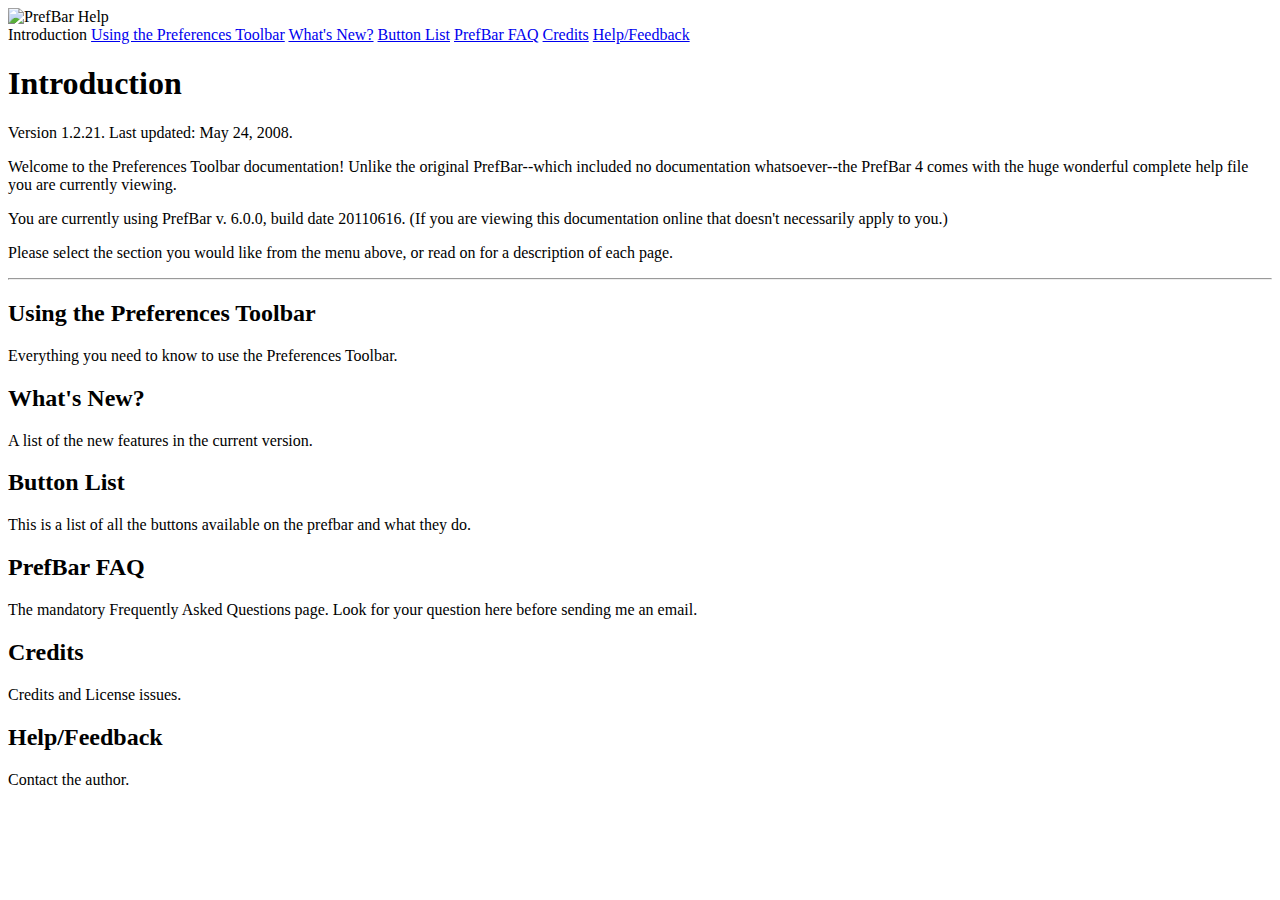
==== locale/en-US/help/index.html @ 360a68fc "Rewrote big parts to use JSON instead of RDF" ====
<?xml version="1.0" encoding="iso-8859-1" ?>
<!DOCTYPE html PUBLIC "-//W3C//DTD XHTML 1.0 Strict//EN" "http://www.w3.org/TR/xhtml1/DTD/xhtml1-strict.dtd">

<!-- ***** BEGIN LICENSE BLOCK *****
   - Version: MPL 1.1/GPL 2.0/LGPL 2.1
   -
   - The contents of this file are subject to the Mozilla Public License Version
   - 1.1 (the "License"); you may not use this file except in compliance with
   - the License. You may obtain a copy of the License at
   - http://www.mozilla.org/MPL/
   -
   - Software distributed under the License is distributed on an "AS IS" basis,
   - WITHOUT WARRANTY OF ANY KIND, either express or implied. See the License
   - for the specific language governing rights and limitations under the
   - License.
   -
   - The Original Code is Preferences Toolbar 2.
   -
   - The Initial Developer of the Original Code is
   - Aaron Andersen.
   - Portions created by the Initial Developer are Copyright (C) 2002
   - the Initial Developer. All Rights Reserved.
   -
   - Contributor(s): Aaron Andersen <aaron@xulplanet.com>
   -                 Manuel Reimer <Manuel.Reimer@gmx.de>
   -
   - Alternatively, the contents of this file may be used under the terms of
   - either the GNU General Public License Version 2 or later (the "GPL"), or
   - the GNU Lesser General Public License Version 2.1 or later (the "LGPL"),
   - in which case the provisions of the GPL or the LGPL are applicable instead
   - of those above. If you wish to allow use of your version of this file only
   - under the terms of either the GPL or the LGPL, and not to allow others to
   - use your version of this file under the terms of the MPL, indicate your
   - decision by deleting the provisions above and replace them with the notice
   - and other provisions required by the LGPL or the GPL. If you do not delete
   - the provisions above, a recipient may use your version of this file under
   - the terms of any one of the MPL, the GPL or the LGPL.
   -
   - ***** END LICENSE BLOCK ***** -->

<html xmlns="http://www.w3.org/1999/xhtml" lang="en">
  <head>
    <link rel="stylesheet" href="help.css" type="text/css"/>
    <title>Introduction - PrefBar Help</title>
  </head>
  <body>
    <div>
      <img src="prefbarhelp.png" alt="PrefBar Help"/>
    </div>

    <div id="buttons">
      <span>Introduction</span>
      <a href="use.html">Using the Preferences Toolbar</a>
      <a href="newstuff.html">What's New?</a>
      <a href="buttons.html">Button List</a>
      <a href="faq.html">PrefBar FAQ</a>
      <a href="credits.html">Credits</a>
      <a href="feedback.html">Help/Feedback</a>
    </div>

    <div id="content">
      <h1>Introduction</h1>
      <p>
        Version 1.2.21. Last updated: May 24, 2008.
      </p>
      <p>
        Welcome to the Preferences Toolbar documentation!  Unlike the original PrefBar--which included no documentation whatsoever--the PrefBar 4 comes with the huge wonderful complete help file you are currently viewing.
      </p>
      <p>
        You are currently using PrefBar v. 6.0.0, build date 20110616. (If you are viewing this documentation online that doesn't necessarily apply to you.)
      </p>
      <p>
        Please select the section you would like from the menu above, or read on for a description of each page.
      </p>

      <hr/>

      <h2>Using the Preferences Toolbar</h2>
      <p>
        Everything you need to know to use the Preferences Toolbar.
      </p>

      <h2>What's New?</h2>
      <p>
        A list of the new features in the current version.
      </p>

      <h2>Button List</h2>
      <p>
        This is a list of all the buttons available on the prefbar and what they do.
      </p>

      <h2>PrefBar FAQ</h2>
      <p>
        The mandatory Frequently Asked Questions page.  Look for your question here before sending me an email.
      </p>

      <h2>Credits</h2>
      <p>
        Credits and License issues.
      </p>

      <h2>Help/Feedback</h2>
      <p>
        Contact the author.
      </p>
    </div>
  </body>
</html>
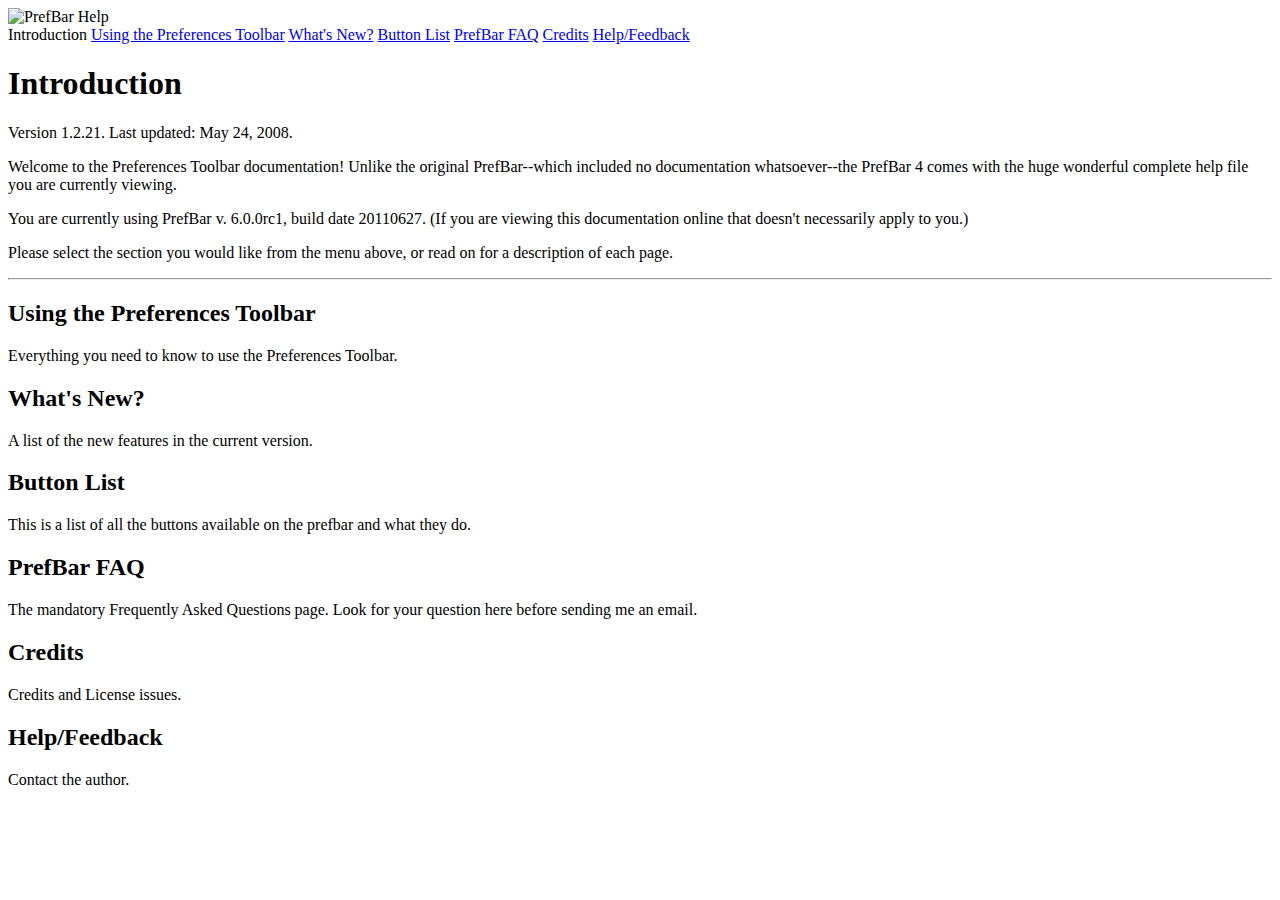
==== commit 09f18f26: "PrefBar 6.0.0rc1" ====
--- a/locale/en-US/help/index.html
+++ b/locale/en-US/help/index.html
@@ -67,7 +67,7 @@
         Welcome to the Preferences Toolbar documentation!  Unlike the original PrefBar--which included no documentation whatsoever--the PrefBar 4 comes with the huge wonderful complete help file you are currently viewing.
       </p>
       <p>
-        You are currently using PrefBar v. 6.0.0, build date 20110616. (If you are viewing this documentation online that doesn't necessarily apply to you.)
+        You are currently using PrefBar v. 6.0.0rc1, build date 20110627. (If you are viewing this documentation online that doesn't necessarily apply to you.)
       </p>
       <p>
         Please select the section you would like from the menu above, or read on for a description of each page.
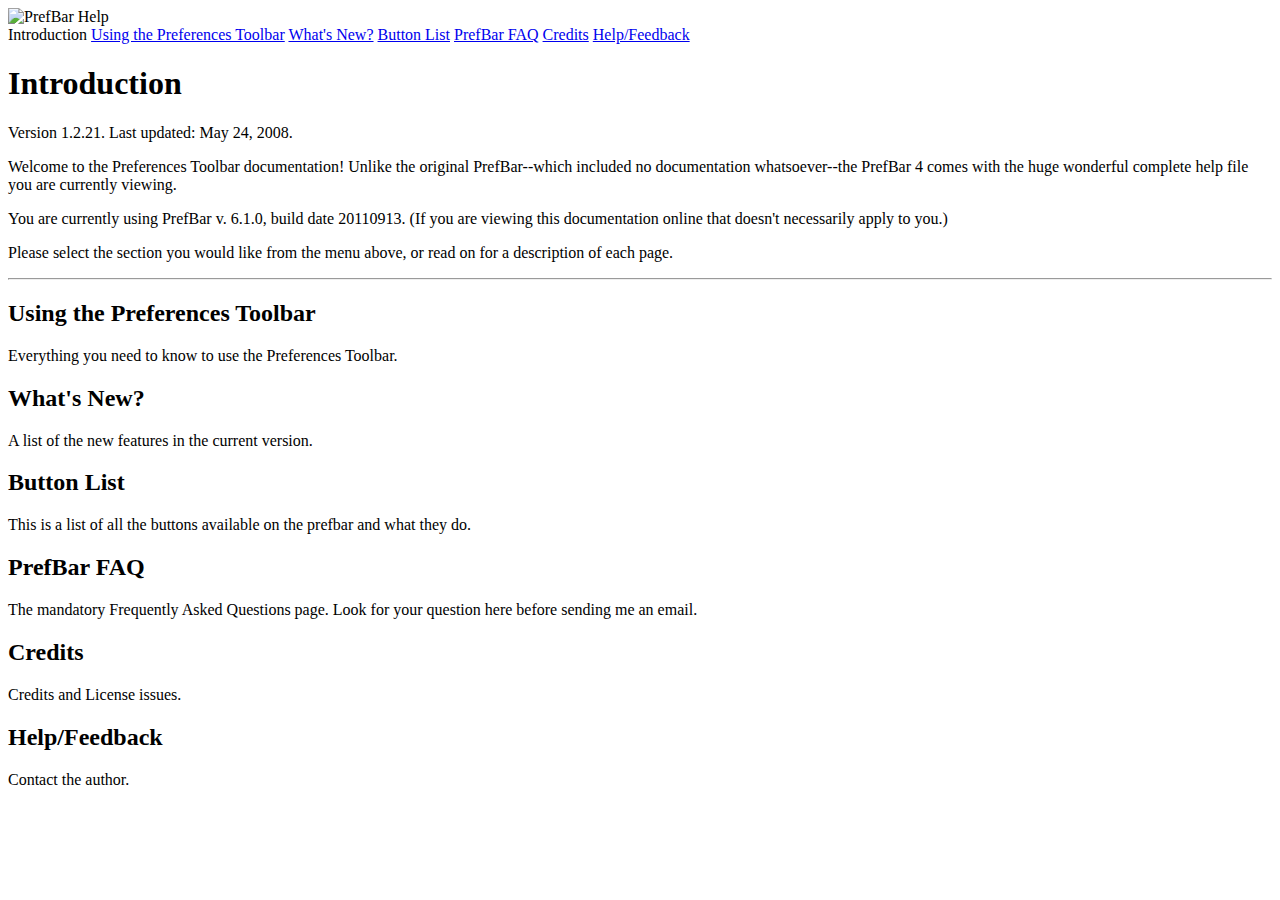
==== commit fe10816f: "Fixed some HTML validation errors" ====
--- a/locale/en-US/help/index.html
+++ b/locale/en-US/help/index.html
@@ -38,7 +38,7 @@
    -
    - ***** END LICENSE BLOCK ***** -->
 
-<html xmlns="http://www.w3.org/1999/xhtml" lang="en">
+<html xmlns="http://www.w3.org/1999/xhtml" xml:lang="en" lang="en">
   <head>
     <link rel="stylesheet" href="help.css" type="text/css"/>
     <title>Introduction - PrefBar Help</title>
@@ -67,7 +67,7 @@
         Welcome to the Preferences Toolbar documentation!  Unlike the original PrefBar--which included no documentation whatsoever--the PrefBar 4 comes with the huge wonderful complete help file you are currently viewing.
       </p>
       <p>
-        You are currently using PrefBar v. 6.0.0rc1, build date 20110627. (If you are viewing this documentation online that doesn't necessarily apply to you.)
+        You are currently using PrefBar v. 6.1.0, build date 20110913. (If you are viewing this documentation online that doesn't necessarily apply to you.)
       </p>
       <p>
         Please select the section you would like from the menu above, or read on for a description of each page.
